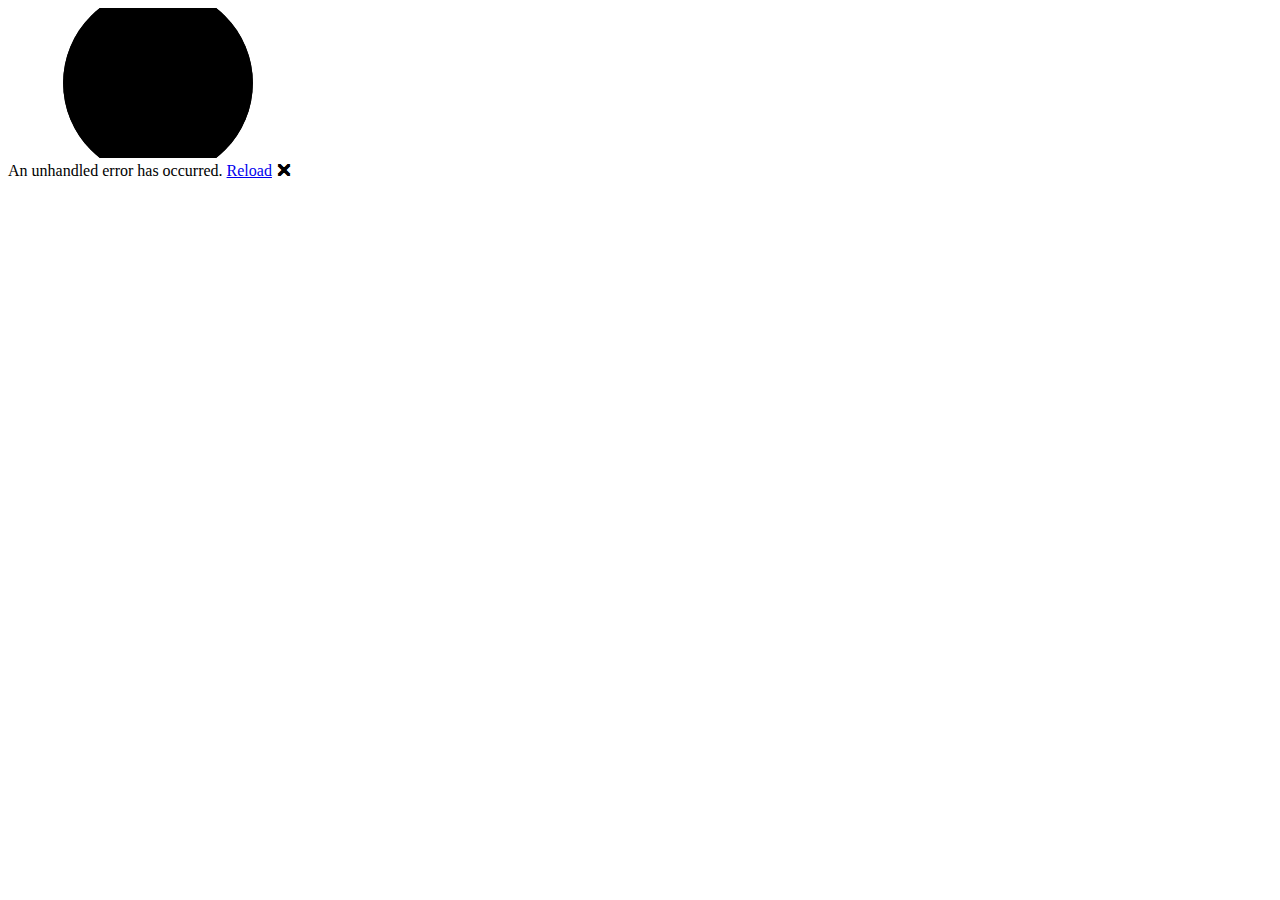
==== DiegoG.Finance.Blazor/wwwroot/index.html @ 7ebfd0ce "Add project files." ====
<!DOCTYPE html>
<html lang="en">

<head>
    <meta charset="utf-8" />
    <meta name="viewport" content="width=device-width, initial-scale=1.0" />
    <title>DiegoG.Finance.Blazor</title>
    <base href="/" />
    <link rel="stylesheet" href="lib/bootstrap/dist/css/bootstrap.min.css" />
    <link rel="stylesheet" href="css/app.css" />
    <link rel="icon" type="image/png" href="favicon.png" />
    <link href="DiegoG.Finance.Blazor.styles.css" rel="stylesheet" />
    <link href="manifest.webmanifest" rel="manifest" />
    <link rel="apple-touch-icon" sizes="512x512" href="icon-512.png" />
    <link rel="apple-touch-icon" sizes="192x192" href="icon-192.png" />
</head>

<body>
    <div id="app">
        <svg class="loading-progress">
            <circle r="40%" cx="50%" cy="50%" />
            <circle r="40%" cx="50%" cy="50%" />
        </svg>
        <div class="loading-progress-text"></div>
    </div>

    <div id="blazor-error-ui">
        An unhandled error has occurred.
        <a href="." class="reload">Reload</a>
        <span class="dismiss">🗙</span>
    </div>
    <script src="_framework/blazor.webassembly.js"></script>
    <script>navigator.serviceWorker.register('service-worker.js');</script>
</body>

</html>
---- DiegoG.Finance.Blazor/wwwroot/css/app.css ----
html, body {
    font-family: 'Helvetica Neue', Helvetica, Arial, sans-serif;
    color: white;
    background-color: #0d1117;
}

div {
    animation-name: top-drop-fade-in-anim;
    animation-duration: 0.5s;
    animation-iteration-count: 1;
    animation-timing-function: ease-in-out;
}

.future-notice {
    color: lightgray;
    font-style: italic;
    font-size: small;
    border: 2px dotted lightgray;
    border-radius: 15%;
    margin: 1rem;
    padding: 0.2rem;
    text-align: center;
}

h1:focus {
    outline: none;
}

a, .btn-link {
    color: #0071c1;
}

.btn-primary {
    color: #fff;
    background-color: #1b6ec2;
    border-color: #1861ac;
}

.btn:focus, .btn:active:focus, .btn-link.nav-link:focus, .form-control:focus, .form-check-input:focus {
  box-shadow: 0 0 0 0.1rem white, 0 0 0 0.25rem #258cfb;
}

.content {
    padding-top: 1.1rem;
}

.valid.modified:not([type=checkbox]) {
    outline: 1px solid #26b050;
}

.invalid {
    outline: 1px solid red;
}

.validation-message {
    color: red;
}

#blazor-error-ui {
    background: lightyellow;
    bottom: 0;
    box-shadow: 0 -1px 2px rgba(0, 0, 0, 0.2);
    box-sizing: border-box;
    display: none;
    left: 0;
    padding: 0.6rem 1.25rem 0.7rem 1.25rem;
    position: fixed;
    width: 100%;
    z-index: 1000;
}

    #blazor-error-ui .dismiss {
        cursor: pointer;
        position: absolute;
        right: 0.75rem;
        top: 0.5rem;
    }

.blazor-error-boundary {
    background: url([data-uri]) no-repeat 1rem/1.8rem, #b32121;
    padding: 1rem 1rem 1rem 3.7rem;
    color: white;
}

    .blazor-error-boundary::after {
        content: "An error has occurred."
    }

.loading-progress {
    position: relative;
    display: block;
    width: 8rem;
    height: 8rem;
    margin: 20vh auto 1rem auto;
}

    .loading-progress circle {
        fill: none;
        stroke: #e0e0e0;
        stroke-width: 0.6rem;
        transform-origin: 50% 50%;
        transform: rotate(-90deg);
    }

        .loading-progress circle:last-child {
            stroke: #1b6ec2;
            stroke-dasharray: calc(3.141 * var(--blazor-load-percentage, 0%) * 0.8), 500%;
            transition: stroke-dasharray 0.05s ease-in-out;
        }

.loading-progress-text {
    position: absolute;
    text-align: center;
    font-weight: bold;
    inset: calc(20vh + 3.25rem) 0 auto 0.2rem;
}

    .loading-progress-text:after {
        content: var(--blazor-load-percentage-text, "Loading");
    }

code {
    color: #c02d76;
}

.form-floating > .form-control-plaintext::placeholder, .form-floating > .form-control::placeholder {
    color: var(--bs-secondary-color);
    text-align: end;
}

.form-floating > .form-control-plaintext:focus::placeholder, .form-floating > .form-control:focus::placeholder {
    text-align: start;
}

#language-selector {
    width: 150px;
    margin-left: 25px;
    margin-right: 25px;
}

.future-notice::before {
    content: '*'
}

@keyframes top-drop-fade-in-anim {
    0% {
        transform: scaleY(1.5);
        opacity: 0;
    }

    65% {
        transform: scaleY(1);
    }

    100% {
        opacity: unset;
    }
}

.input-container * {
    width: 100%;
}

#content {
    resize: none;
    width: 100%;
    height: 10rem;
}

.top-pfp {
    transform: scale(2, 2) translateY(6px);
    border-radius: 50%;
    transition: transform ease-in-out 0.25s, border-radius ease-in-out 0.30s;
}

    .top-pfp:hover {
        transform: scale(6, 6) translateY(16px);
        border-radius: 5%;
        border-width: 1px;
        border-color: lightblue;
        border-style: solid;
    }
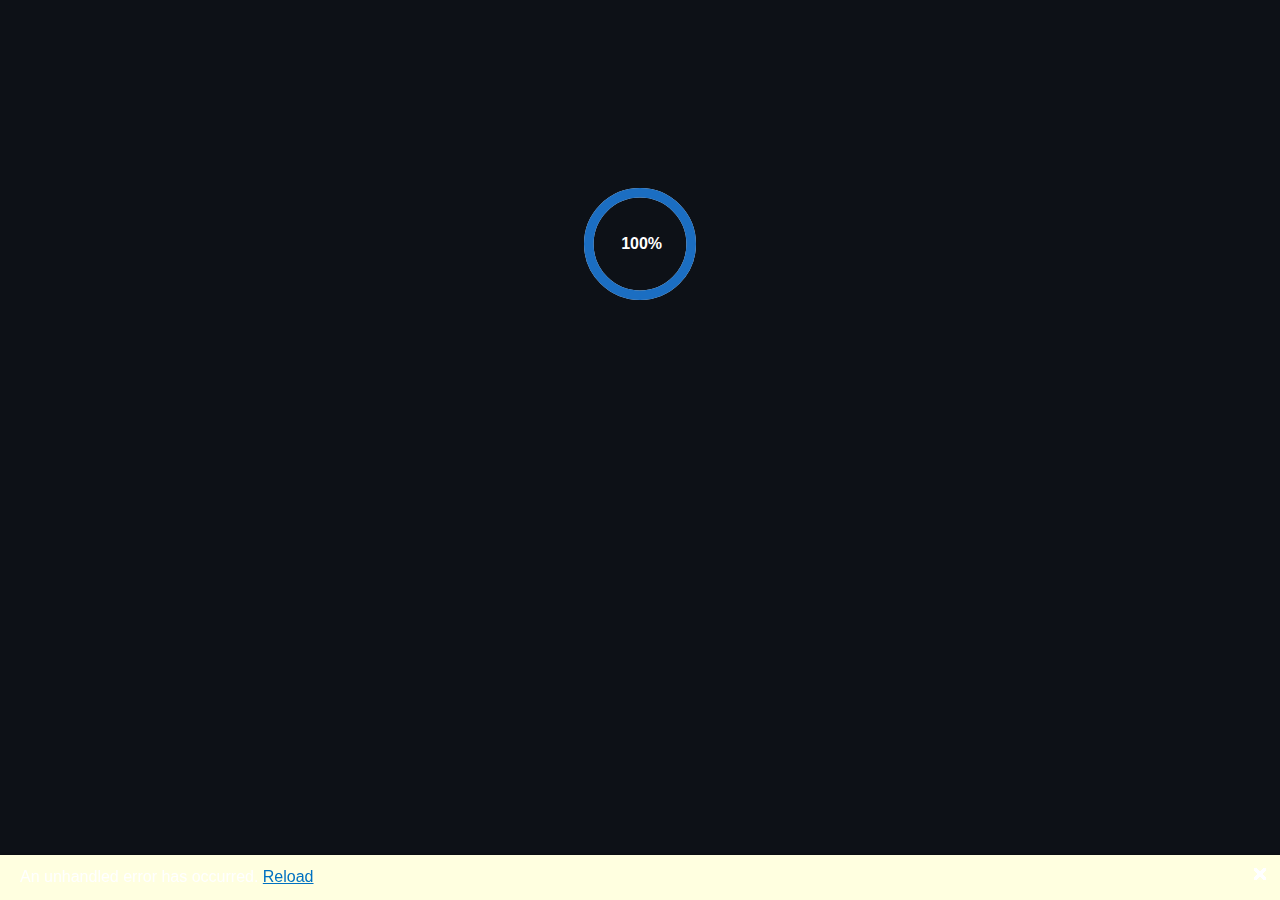
==== commit a413339f: "Update index.html" ====
--- a/DiegoG.Finance.Blazor/wwwroot/index.html
+++ b/DiegoG.Finance.Blazor/wwwroot/index.html
@@ -4,8 +4,8 @@
 <head>
     <meta charset="utf-8" />
     <meta name="viewport" content="width=device-width, initial-scale=1.0" />
-    <title>DiegoG.Finance.Blazor</title>
-    <base href="/" />
+    <title>Finance Tracker</title>
+    <base href="https://diegog1019.github.io/DiegoG.Finance/" />
     <link rel="stylesheet" href="lib/bootstrap/dist/css/bootstrap.min.css" />
     <link rel="stylesheet" href="css/app.css" />
     <link rel="icon" type="image/png" href="favicon.png" />
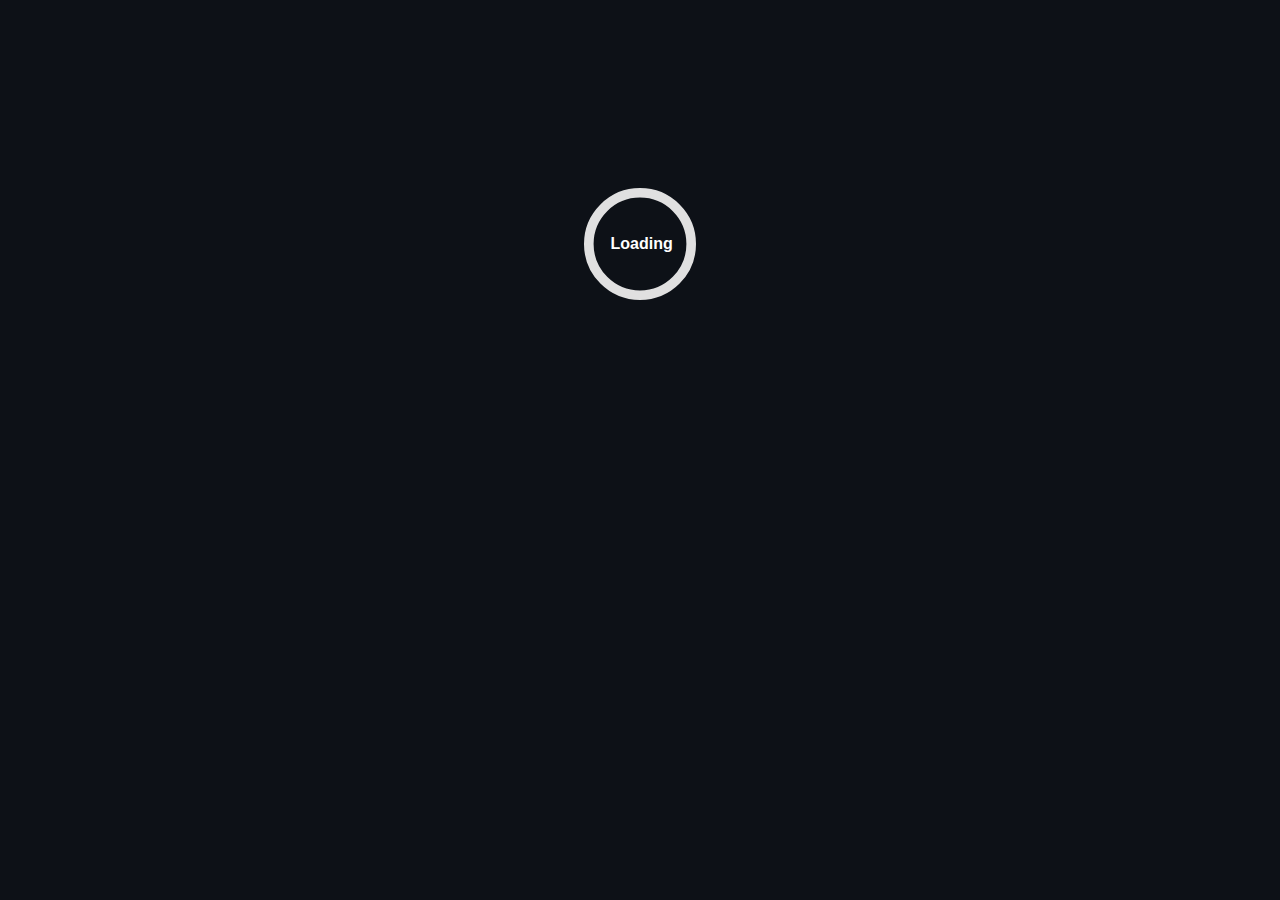
==== commit 78c3912d: "Updated" ====
--- a/DiegoG.Finance.Blazor/wwwroot/index.html
+++ b/DiegoG.Finance.Blazor/wwwroot/index.html
@@ -5,7 +5,7 @@
     <meta charset="utf-8" />
     <meta name="viewport" content="width=device-width, initial-scale=1.0" />
     <title>Finance Tracker</title>
-    <base href="https://diegog1019.github.io/DiegoG.Finance/" />
+    <base href="" />
     <link rel="stylesheet" href="lib/bootstrap/dist/css/bootstrap.min.css" />
     <link rel="stylesheet" href="css/app.css" />
     <link rel="icon" type="image/png" href="favicon.png" />
--- a/DiegoG.Finance.Blazor/wwwroot/css/app.css
+++ b/DiegoG.Finance.Blazor/wwwroot/css/app.css
@@ -1,3 +1,20 @@
+.not-in-website {
+    display: none !important;
+}
+
+.highlightable {
+    transition: border ease-in-out 0.15s, height ease-in-out 0.15s, width ease-in-out 0.15s, color ease-in-out 0.15s, transform ease-in-out 0.15s;
+}
+
+    .highlightable:hover {
+        color: #0d6efd;
+        transform: scale(1.05, 1.05);
+        border-radius: 5%;
+        border-width: 2px;
+        border-color: lightblue;
+        border-style: solid;
+    }
+
 html, body {
     font-family: 'Helvetica Neue', Helvetica, Arial, sans-serif;
     color: white;
@@ -179,4 +196,4 @@
         border-width: 1px;
         border-color: lightblue;
         border-style: solid;
-    }
+    }